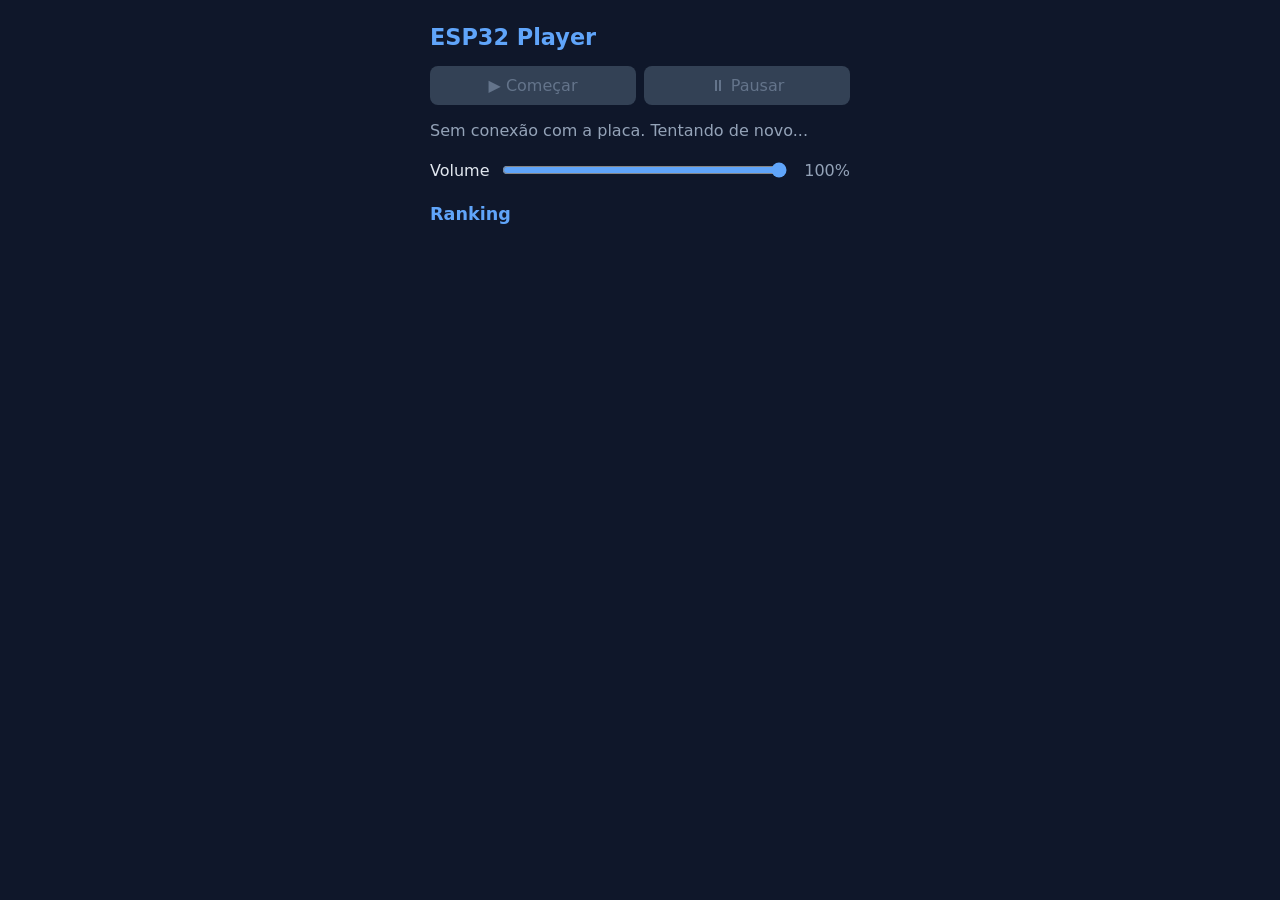
==== data/web/index.html @ 4c44a573 "Hospeda a página na ESP32: Wi-Fi, servidor HTTP e API REST A placa entra no Wi-Fi, serve index.html " ====
<!doctype html>
<html lang="pt-BR">
<head>
<meta charset="utf-8">
<meta name="viewport" content="width=device-width, initial-scale=1">
<title>ESP32 Player</title>
<link rel="stylesheet" href="style.css">
</head>
<body>
<main>
  <h1>ESP32 Player</h1>
  <ul id="songs"></ul>
  <div class="row">
    <button id="play" disabled>▶ Começar</button>
    <button id="pause" disabled>⏸ Pausar</button>
  </div>
  <p id="status">Conectando à placa...</p>
  <div id="rankBox">
    <div id="volume">
      <label for="vol">Volume</label>
      <input id="vol" type="range" min="0" max="100" value="100">
      <span id="volVal">100%</span>
    </div>
    <h2>Ranking</h2>
    <ol id="rank"></ol>
    <p id="rankMsg"></p>
  </div>
</main>
<div class="side" id="sideL">
  <canvas id="dancerL" width="16" height="20" hidden></canvas>
</div>
<div class="side" id="sideR">
  <canvas id="dancerR" width="16" height="20" hidden></canvas>
</div>
<script>
var connected = false;
var lastCycles = -1;
var volumeTimer = null;
var selected = -1;
var names = [];

var FIREBASE_URL = "https://esp32-music-default-rtdb.firebaseio.com";

var playState = "parado";
var counts = {};
var frame = 0;
var danceTimer = null;

function $(id) { return document.getElementById(id); }

function fbKey(name) { return name.replace(/[.$#\[\]\/]/g, "_"); }

function renderRank() {
  var keys = Object.keys(counts);
  names.forEach(function (n) { var k = fbKey(n); if (keys.indexOf(k) < 0) keys.push(k); });
  keys.sort(function (a, b) { return (counts[b] || 0) - (counts[a] || 0) || (a < b ? -1 : 1); });
  var ol = $("rank");
  ol.innerHTML = "";
  keys.forEach(function (k) {
    var li = document.createElement("li");
    var span = document.createElement("span");
    span.textContent = k;
    var b = document.createElement("b");
    b.textContent = (counts[k] || 0) + "x";
    li.appendChild(span);
    li.appendChild(b);
    ol.appendChild(li);
  });
}

async function loadRank() {
  if (!FIREBASE_URL) {
    $("rankMsg").textContent = "Ranking desligado: preencha FIREBASE_URL no início do script.";
    renderRank();
    return;
  }
  try {
    var r = await fetch(FIREBASE_URL + "/ranking.json");
    if (!r.ok) throw new Error(r.status);
    counts = (await r.json()) || {};
    $("rankMsg").textContent = "";
  } catch (e) {
    $("rankMsg").textContent = "Não foi possível ler o ranking do Firebase.";
  }
  renderRank();
}

async function countPlay(name) {
  if (!FIREBASE_URL || !name) return;
  try {
    var r = await fetch(FIREBASE_URL + "/ranking/" + encodeURIComponent(fbKey(name)) + ".json", {
      method: "PUT",
      body: JSON.stringify({ ".sv": { "increment": 1 } })
    });
    if (!r.ok) throw new Error(r.status);
  } catch (e) {
    $("rankMsg").textContent = "Não foi possível gravar no Firebase.";
    return;
  }
  loadRank();
}

var DANCERS = {
  "Super Mario": [
    { label: "Mario",  skin: "#f5c08a", hair: "#5b3a1e", shirt: "#dc2626", pants: "#2563eb", shoes: "#5b3a1e", look: "mario" },
    { label: "Luigi",  skin: "#f5c08a", hair: "#5b3a1e", shirt: "#16a34a", pants: "#2563eb", shoes: "#5b3a1e", look: "mario" }
  ],
  "Harry Potter": [
    { label: "Harry",    skin: "#f5c08a", hair: "#1f1f1f", shirt: "#7f1d1d", pants: "#1f1f1f", shoes: "#111111", look: "wizard" },
    { label: "Hermione", skin: "#f5c08a", hair: "#7c4a21", shirt: "#7f1d1d", pants: "#1f1f1f", shoes: "#111111", look: "witch" }
  ],
  "Piratas do Caribe": [
    { label: "Capitão", skin: "#d9a066", hair: "#111111", shirt: "#e5e7eb", pants: "#78350f", shoes: "#111111", look: "pirate" },
    { label: "Marujo",  skin: "#d9a066", hair: "#dc2626", shirt: "#f59e0b", pants: "#1f2937", shoes: "#111111", look: "bandana" }
  ],
  "Fur Elise": [
    { label: "Pianista", skin: "#f5c08a", hair: "#e5e7eb", shirt: "#1e3a8a", pants: "#1e3a8a", shoes: "#111111", look: "composer" },
    { label: "Elise",    skin: "#f5c08a", hair: "#5b3a1e", shirt: "#db2777", pants: "#db2777", shoes: "#111111", look: "lady" }
  ]
};
var GENERIC = [
  { label: "Dançarino", skin: "#f5c08a", hair: "#4b2e83", shirt: "#16a34a", pants: "#334155", shoes: "#111111", look: "plain" },
  { label: "Dançarina", skin: "#f5c08a", hair: "#92400e", shirt: "#ea580c", pants: "#334155", shoes: "#111111", look: "plain" }
];

function dancersFor(name) { return DANCERS[name] || GENERIC; }

function drawDancer(canvasId, d, f) {
  var c = $(canvasId).getContext("2d");
  c.clearRect(0, 0, 16, 20);
  function px(x, y, w, h, color) { c.fillStyle = color; c.fillRect(x, y, w, h); }
  var up = f === 1;
  var y0 = up ? 0 : 1;
  px(up ? 4 : 5, 18, 2, 1, d.shoes);
  px(up ? 10 : 9, 18, 2, 1, d.shoes);
  px(up ? 4 : 5, 15 + y0 - 1, 2, 3 - y0 + 1, d.pants);
  px(up ? 10 : 9, 15 + y0 - 1, 2, 3 - y0 + 1, d.pants);
  px(5, 9 + y0, 6, 6 - y0, d.shirt);
  px(5, 13 + y0, 6, 2, d.pants);
  if (d.look === "mario") { px(5, 9 + y0, 1, 4, d.pants); px(10, 9 + y0, 1, 4, d.pants); }
  if (d.look === "pirate") { px(5, 11 + y0, 6, 1, "#1d4ed8"); px(5, 13 + y0, 6, 1, "#1d4ed8"); }
  if (d.look === "composer") { px(7, 9 + y0, 2, 2, "#f8fafc"); }
  if (d.look === "lady") { px(4, 13 + y0, 8, 3, d.pants); }
  if (up) {
    px(3, 6, 2, 4, d.shirt); px(3, 5, 2, 1, d.skin);
    px(11, 6, 2, 4, d.shirt); px(11, 5, 2, 1, d.skin);
    if (d.look === "wizard" || d.look === "witch") px(12, 2, 1, 3, "#a16207");
  } else {
    px(3, 10 + y0, 2, 4, d.shirt); px(3, 14 + y0, 2, 1, d.skin);
    px(11, 10 + y0, 2, 4, d.shirt); px(11, 14 + y0, 2, 1, d.skin);
  }
  var h = y0;
  px(5, 3 + h, 6, 6, d.skin);
  px(6, 6 + h, 1, 1, "#111111");
  px(9, 6 + h, 1, 1, "#111111");
  px(7, 8 + h, 2, 1, "#b91c1c");
  if (d.look === "mario") {
    px(5, 2 + h, 6, 2, d.shirt); px(4, 4 + h, 7, 1, d.shirt);
    px(6, 7 + h, 4, 1, d.hair);
    px(5, 5 + h, 1, 2, d.hair); px(10, 5 + h, 1, 2, d.hair);
  } else if (d.look === "wizard") {
    px(5, 2 + h, 6, 2, d.hair); px(5, 4 + h, 1, 2, d.hair); px(10, 4 + h, 1, 2, d.hair);
    px(5, 6 + h, 3, 1, "#111111"); px(8, 6 + h, 3, 1, "#111111");
    px(6, 6 + h, 1, 1, "#7dd3fc"); px(9, 6 + h, 1, 1, "#7dd3fc");
    px(8, 4 + h, 1, 1, "#ef4444");
  } else if (d.look === "witch") {
    px(4, 2 + h, 8, 3, d.hair); px(4, 5 + h, 1, 5, d.hair); px(11, 5 + h, 1, 5, d.hair);
  } else if (d.look === "pirate") {
    px(4, 1 + h, 8, 2, d.hair); px(5, 0 + h, 6, 1, d.hair); px(4, 3 + h, 8, 1, d.hair);
    px(7, 1 + h, 2, 1, "#f8fafc");
    px(9, 6 + h, 1, 1, "#000000");
    px(6, 8 + h, 4, 1, "#3f2a14");
  } else if (d.look === "bandana") {
    px(5, 2 + h, 6, 2, d.hair); px(11, 3 + h, 1, 2, d.hair);
    px(5, 9 + h, 6, 1, "#3f2a14");
    px(6, 8 + h, 4, 1, "#3f2a14");
  } else if (d.look === "composer") {
    px(4, 2 + h, 8, 3, d.hair); px(4, 5 + h, 1, 4, d.hair); px(11, 5 + h, 1, 4, d.hair);
    px(4, 9 + h, 1, 1, d.hair); px(11, 9 + h, 1, 1, d.hair);
  } else if (d.look === "lady") {
    px(5, 2 + h, 6, 2, d.hair); px(7, 1 + h, 2, 1, d.hair);
    px(4, 4 + h, 1, 6, d.hair); px(11, 4 + h, 1, 6, d.hair);
    px(7, 3 + h, 2, 1, "#fbbf24");
  } else {
    px(5, 2 + h, 6, 2, d.hair);
  }
}

var shownSong = -1;

function renderDancer() {
  var hide = playState === "parado" || shownSong < 0;
  $("dancerR").hidden = $("dancerL").hidden = hide;
  if (hide) return;
  var ds = dancersFor(names[shownSong] || "");
  drawDancer("dancerR", ds[0], frame);
  drawDancer("dancerL", ds[1], frame);
}

function setDancing(on) {
  if (on && !danceTimer) {
    danceTimer = setInterval(function () { frame = 1 - frame; renderDancer(); }, 350);
  } else if (!on && danceTimer) {
    clearInterval(danceTimer);
    danceTimer = null;
    frame = 0;
    renderDancer();
  }
}

async function api(path, post) {
  var r = await fetch(path, post ? { method: "POST" } : undefined);
  if (!r.ok) throw new Error(r.status);
  return r.json();
}

function setConnected(on) {
  if (connected === on) return;
  connected = on;
  if (on) return;
  playState = "parado";
  setDancing(false);
  renderDancer();
  $("status").textContent = "Sem conexão com a placa. Tentando de novo...";
  $("play").disabled = $("pause").disabled = true;
}

function renderList() {
  var ul = $("songs");
  ul.innerHTML = "";
  names.forEach(function (name, i) {
    var li = document.createElement("li");
    li.textContent = name;
    if (i === selected) li.className = "sel";
    li.onclick = function () { selected = i; renderList(); renderDancer(); $("play").disabled = false; };
    ul.appendChild(li);
  });
  renderRank();
}

function applyState(s) {
  if (s.musica >= 0 && s.musica !== shownSong) {
    selected = s.musica;
    shownSong = s.musica;
    renderList();
  }
  playState = s.estado;
  setDancing(s.estado === "tocando");
  renderDancer();
  $("status").textContent = s.estado === "parado" ? "Parado" :
    (s.estado === "tocando" ? "Tocando: " : "Pausado: ") + names[s.musica];
  $("play").disabled = selected < 0 || s.estado === "tocando";
  $("pause").disabled = s.estado !== "tocando";
  if (lastCycles < 0) {
    lastCycles = s.ciclos;
    return;
  }
  for (var i = lastCycles; i < s.ciclos; i++) countPlay(names[s.cicloMusica]);
  lastCycles = s.ciclos;
}

async function pollState() {
  try {
    applyState(await api("/api/estado"));
    setConnected(true);
  } catch (e) {
    setConnected(false);
  }
}

async function command(path) {
  try {
    applyState(await api(path, true));
    setConnected(true);
  } catch (e) {
    setConnected(false);
  }
}

async function start() {
  try {
    var list = await api("/api/musicas");
    list.forEach(function (name, i) { names[i] = name; });
    renderList();
    var s = await api("/api/estado");
    $("vol").value = s.volume;
    $("volVal").textContent = s.volume + "%";
    connected = true;
    applyState(s);
  } catch (e) {
    $("status").textContent = "Sem conexão com a placa. Tentando de novo...";
    setTimeout(start, 2000);
    return;
  }
  loadRank();
  setInterval(pollState, 500);
}

$("vol").oninput = function () {
  var value = this.value;
  $("volVal").textContent = value + "%";
  if (volumeTimer) return;
  volumeTimer = setTimeout(function () {
    volumeTimer = null;
    command("/api/volume?v=" + $("vol").value);
  }, 150);
};

$("play").onclick = function () { if (selected >= 0) command("/api/tocar?n=" + selected); };
$("pause").onclick = function () { command("/api/pausar"); };

renderDancer();
start();
</script>
</body>
</html>
---- data/web/style.css ----
body {
  margin: 0;
  background: #0f172a;
  color: #e2e8f0;
  font-family: system-ui, sans-serif;
}

main {
  max-width: 420px;
  margin: 0 auto;
  padding: 24px 16px;
}

h1 {
  margin: 0 0 16px;
  font-size: 1.4rem;
  color: #60a5fa;
}

h2 {
  margin: 24px 0 8px;
  font-size: 1.1rem;
  color: #60a5fa;
}

button {
  font: inherit;
  border: 0;
  border-radius: 8px;
  padding: 10px 16px;
  cursor: pointer;
  background: #2563eb;
  color: #fff;
}

button:disabled {
  background: #334155;
  color: #64748b;
  cursor: default;
}

[hidden] {
  display: none !important;
}

#songs {
  list-style: none;
  padding: 0;
  margin: 16px 0;
}

#songs li {
  padding: 12px;
  margin-bottom: 8px;
  border-radius: 8px;
  background: #1e293b;
  cursor: pointer;
  border: 2px solid transparent;
}

#songs li.sel {
  border-color: #60a5fa;
}

.row {
  display: flex;
  gap: 8px;
}

.row button {
  flex: 1;
}

#status {
  margin-top: 16px;
  color: #94a3b8;
}

.side {
  position: fixed;
  top: 96px;
  text-align: center;
}

#sideL {
  left: max(8px, calc(50% - 210px - 150px));
}

#sideR {
  right: max(8px, calc(50% - 210px - 150px));
}

.side canvas {
  width: 128px;
  height: 160px;
  image-rendering: pixelated;
  display: block;
}

#rank {
  list-style: none;
  padding: 0;
  margin: 0;
}

#rank li {
  display: flex;
  justify-content: space-between;
  padding: 8px 12px;
  margin-bottom: 6px;
  border-radius: 8px;
  background: #1e293b;
}

#rank li b {
  color: #60a5fa;
}

#volume {
  display: flex;
  align-items: center;
  gap: 10px;
  margin-top: 20px;
}

#volume input {
  flex: 1;
  accent-color: #60a5fa;
}

#volVal {
  min-width: 3.2em;
  text-align: right;
  color: #94a3b8;
}

#rankMsg {
  color: #94a3b8;
  font-size: 0.85rem;
  margin: 6px 0 0;
}
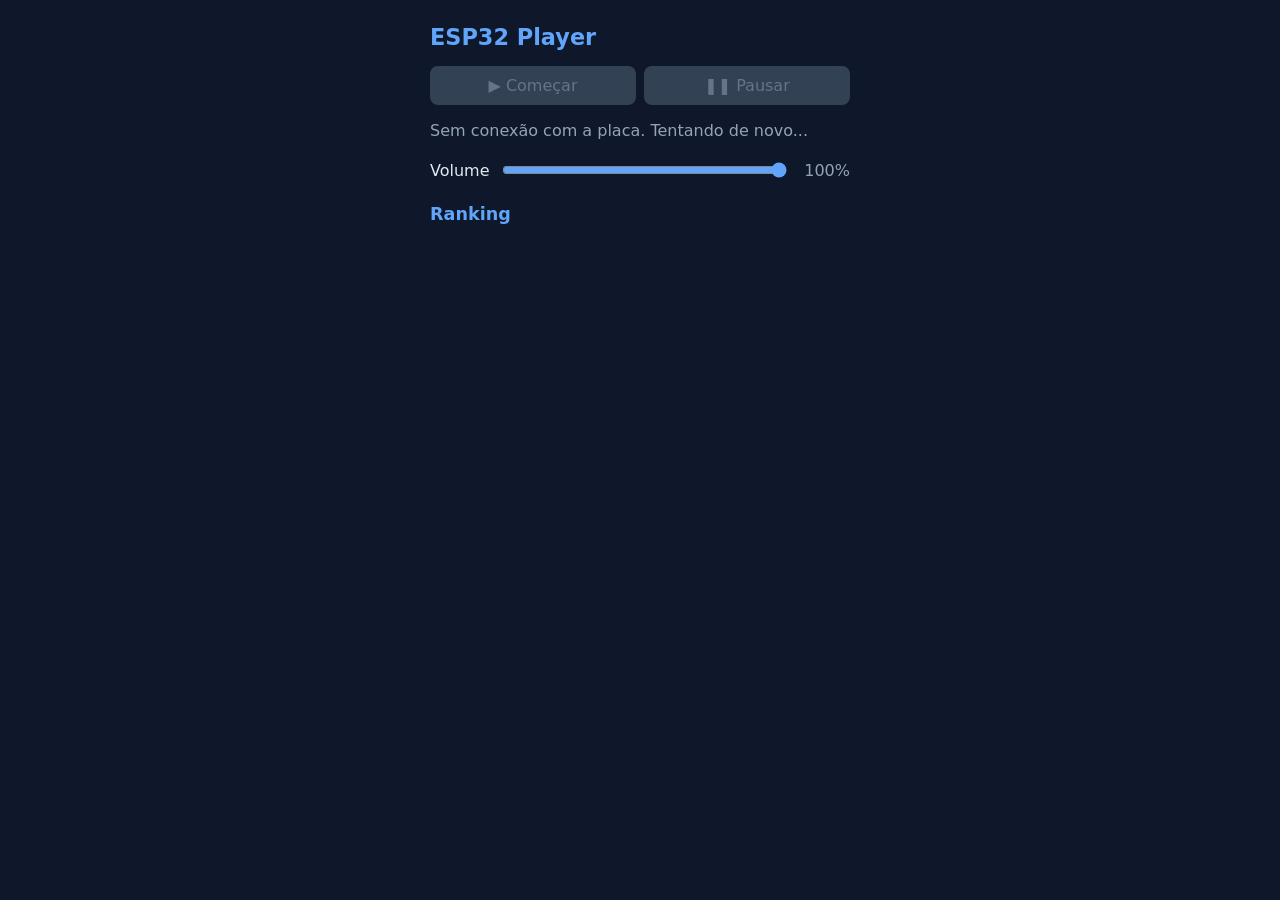
==== commit 42ebe303: "Adapta o PWM ao core 3.x, move credenciais do Wi-Fi para secrets.h e troca o ícone de pausar Co-Auth" ====
--- a/data/web/index.html
+++ b/data/web/index.html
@@ -12,7 +12,7 @@
   <ul id="songs"></ul>
   <div class="row">
     <button id="play" disabled>▶ Começar</button>
-    <button id="pause" disabled>⏸ Pausar</button>
+    <button id="pause" disabled>❚❚ Pausar</button>
   </div>
   <p id="status">Conectando à placa...</p>
   <div id="rankBox">
